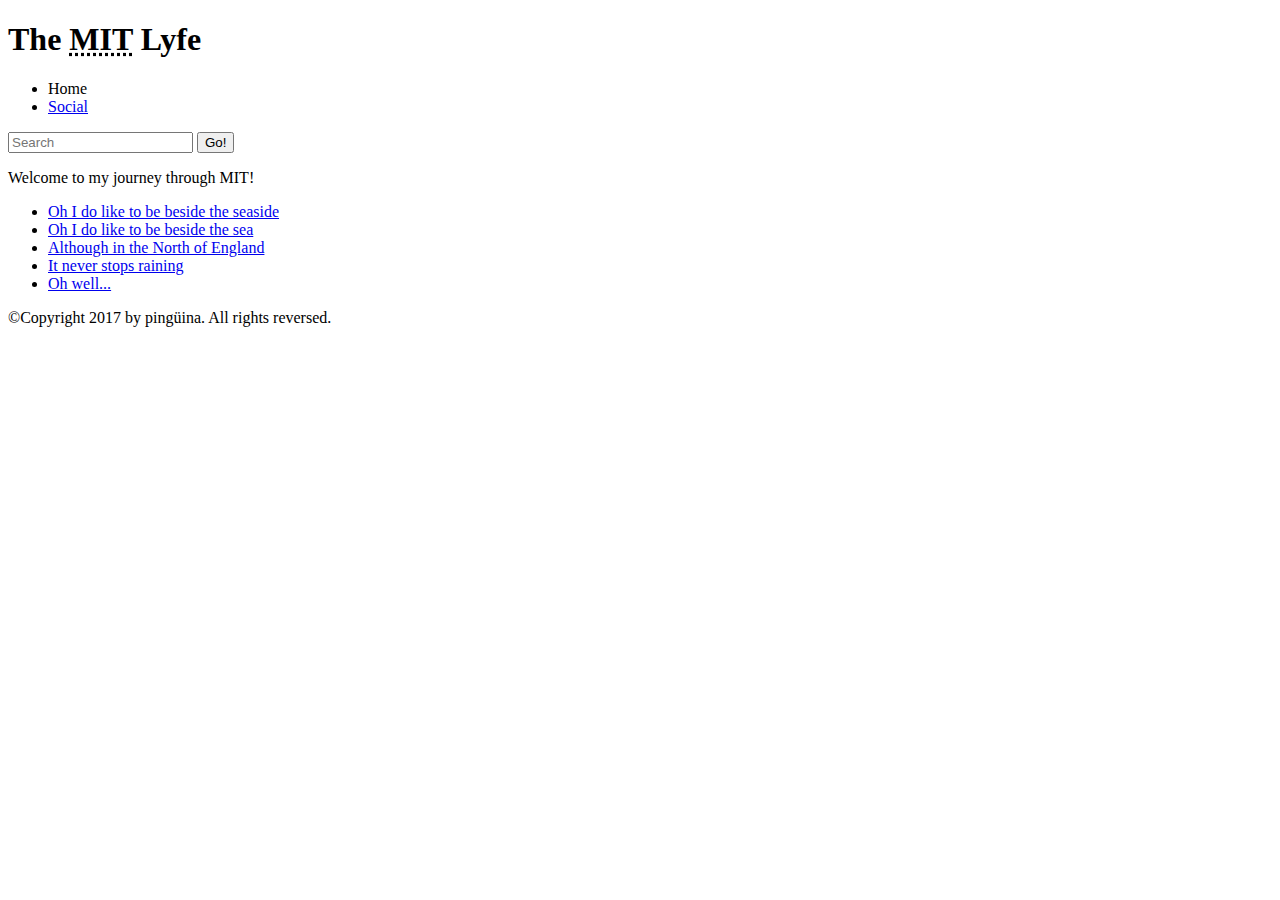
==== index.html @ 08c8a2ff "Uploading website" ====
<!DOCTYPE html>
<html lang="en">

<head>
    <meta charset="UTF-8">
    <meta name="author" content="pingüina">
    <meta name="description" content = "My life at MIT">

    <title>
        The MIT Lyfe
    </title>

    <link rel="shortcut icon" href="favicon.ico" type="image/x-icon">

</head>

<body>
    <h1> The <abbr title = "Massachusetts Institute of Technology">MIT</abbr> Lyfe </h1>

    <nav>
        <ul>
            <li><a> Home </a></li>
            <li><a href="social.html"> Social </a></li>
        </ul>

        <form>
            <input type="search" name="q" placeholder="Search">
            <input type="submit" value="Go!">
        </form>
    </nav>

    <!-- main used for content unique for this page, only inside body -->
    <main>
        <!-- article makes sense on its own without other page content -->
        <article>
            <p> Welcome to my journey through MIT! </p>
        </article>

        <!-- aside not directly related to content but can provide additional information indirectly related
        to it -->
        <aside>
            <ul>
                <li><a href="#">Oh I do like to be beside the seaside</a></li>
                <li><a href="#">Oh I do like to be beside the sea</a></li>
                <li><a href="#">Although in the North of England</a></li>
                <li><a href="#">It never stops raining</a></li>
                <li><a href="#">Oh well...</a></li>
            </ul>
        </aside>
    </main>

    <footer>
        <p>©Copyright 2017 by pingüina. All rights reversed.</p>
    </footer>

</body>

</html>
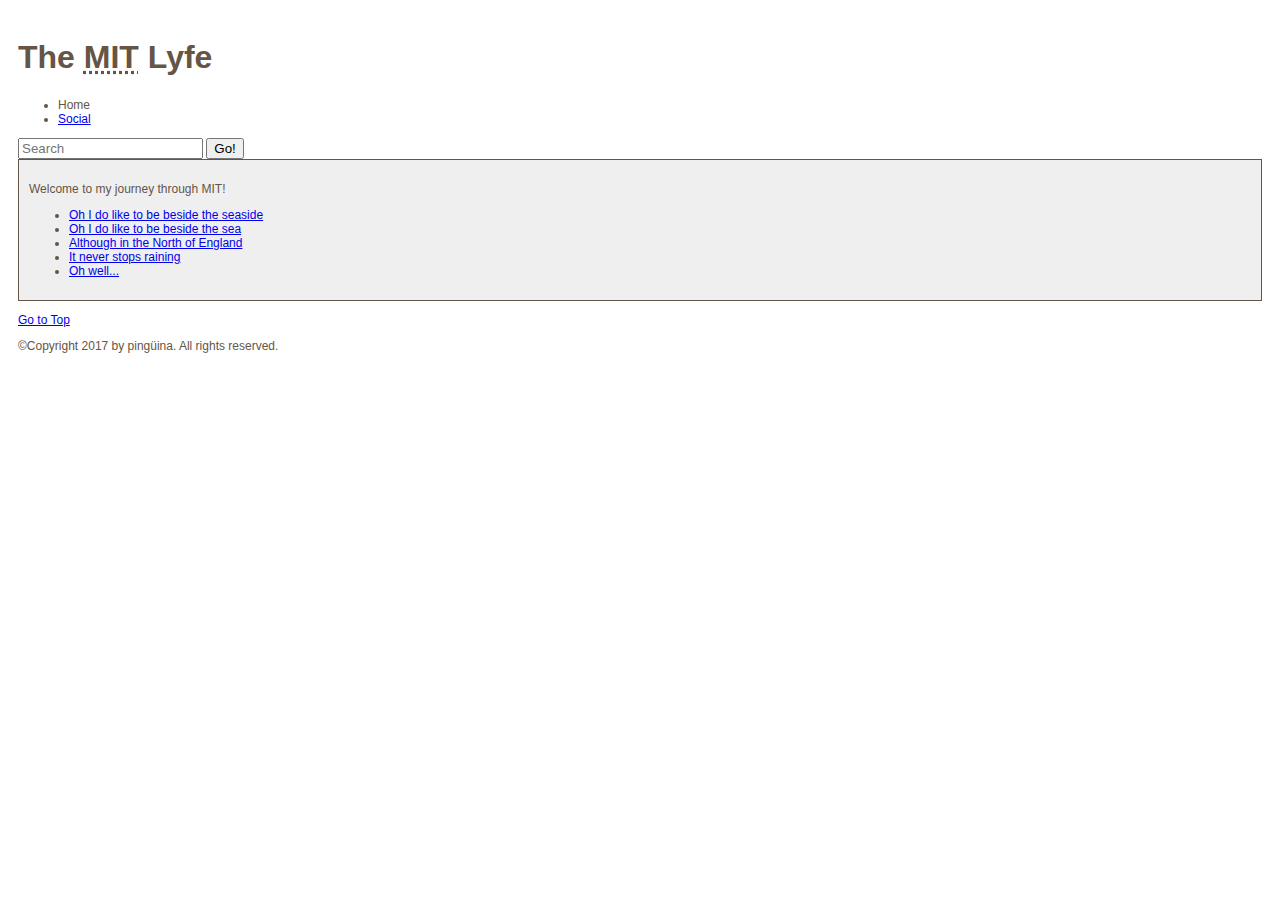
==== commit 4907bea7: "Realized there were modifications (?)" ====
--- a/index.html
+++ b/index.html
@@ -9,13 +9,14 @@
     <title>
         The MIT Lyfe
     </title>
+    <link href="styles.css" type="text/css" rel="stylesheet">
 
     <link rel="shortcut icon" href="favicon.ico" type="image/x-icon">
 
 </head>
 
 <body>
-    <h1> The <abbr title = "Massachusetts Institute of Technology">MIT</abbr> Lyfe </h1>
+    <h1 id="top"> The <abbr title = "Massachusetts Institute of Technology">MIT</abbr> Lyfe </h1>
 
     <nav>
         <ul>
@@ -48,9 +49,9 @@
             </ul>
         </aside>
     </main>
-
+    <p><a href="#top">Go to Top</a></p>
     <footer>
-        <p>©Copyright 2017 by pingüina. All rights reversed.</p>
+        <p>&copy;Copyright 2017 by pingüina. All rights reserved.</p>
     </footer>
 
 </body>
--- a/styles.css
+++ b/styles.css
@@ -0,0 +1,15 @@
+body {
+    font-family: Arial, Verdana, sans-serif;
+    color: #665544;
+    padding: 10px;
+}
+
+main {
+    border: 1px solid #665544;
+    background-color: #efefef;
+    padding: inherit;
+}
+
+p, nav, aside{
+    font-size: 75%;
+}
